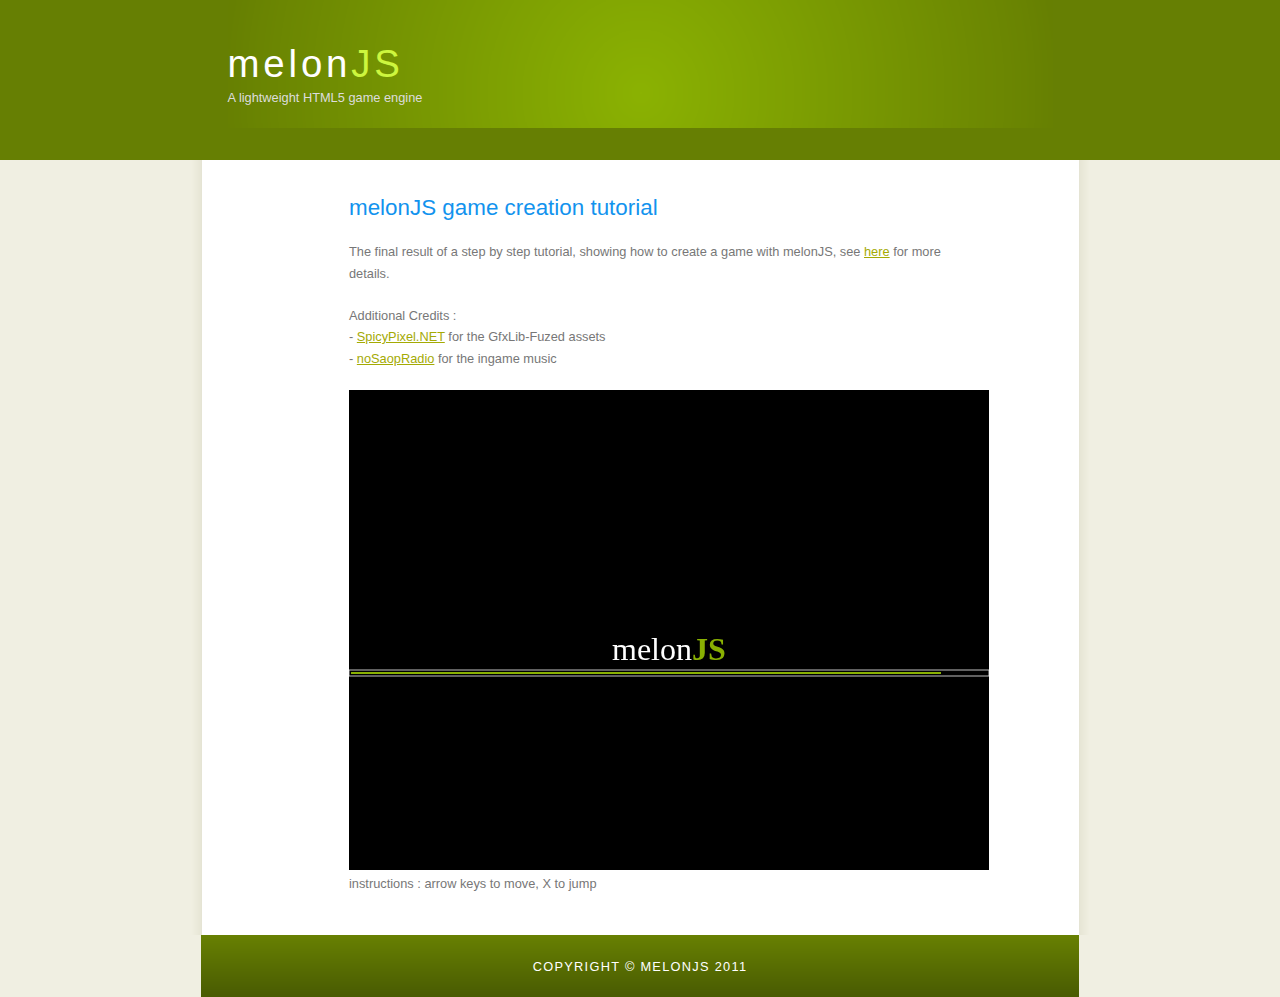
==== index.html @ 570b66e4 "ultima version" ====
<!DOCTYPE HTML>
<html>

<head>
  <title>melonJS</title>
  <meta name="description" content="melonJS homepage" />
  <meta name="keywords" content="melonJS, HTML5, javascript, game, engine, framework" />
  <meta http-equiv="content-type" content="text/html; charset=windows-1252" />
  <link rel="stylesheet" type="text/css" href="style/style.css" title="style" />
</head>

<body>
  <div id="main">
    <div id="header">
      <div id="logo">
        <div id="logo_text">
          <!-- class="logo_colour", allows you to change the colour of the text -->
          <h1><a href="http://www.melonjs.org">melon<span class="logo_colour">JS</span></a></h1>
          <h2>A lightweight HTML5 game engine</h2>
        </div>
      </div>
     </div>
    <div id="site_content">
		<center>
		<div id="content">
			<h2>melonJS game creation tutorial</h2>
			<p>The final result of a step by step tutorial, showing how to create a game with melonJS, see <a href="../index.html">here</a> for more details.<br>
         <p>Additional Credits :<br>
         - <a href="http://www.spicypixel.net/2008/01/10/gfxlib-fuzed-a-free-developer-graphic-library/">SpicyPixel.NET</a> for the GfxLib-Fuzed assets<br>
         - <a href="http://www.nosoapradio.us/">noSaopRadio</a> for the ingame music<br>
         <div id="jsapp"></div>
			<script type="text/javascript" src="lib/melonJS-0.9.3-min.js"></script>
			<script type="text/javascript" src="screenObj.js"></script>
         <script type="text/javascript" src="gameObj.js"></script>
			<script type="text/javascript" src="main.js"></script>
         <p>instructions : arrow keys to move, X to jump</p>
      </div>
		</center>
    </div>
    <div id="content_footer"></div>
    <div id="footer">
      Copyright &copy; melonJS 2011
    </div>
  </div>
</body>
</html>
---- style/style.css ----
html
{ height: 100%;}

*
{ margin: 0;
  padding: 0;}

body
{ font: normal .80em 'trebuchet ms', arial, sans-serif;
  background: #F0EFE2;
  color: #777;}

p
{ padding: 0 0 20px 0;
  line-height: 1.7em;}

img
{ border: 0;}

h1, h2, h3, h4, h5, h6 
{ font: normal 175% 'century gothic', arial, sans-serif;
  color: #43423F;
  margin: 0 0 15px 0;
  padding: 15px 0 5px 0;}

h2
{ font: normal 175% 'century gothic', arial, sans-serif;
  color: #1293EE;}

h4, h5, h6
{ margin: 0;
  padding: 0 0 5px 0;
  font: normal 120% arial, sans-serif;
  color: #1293EE;}

h5, h6
{ font: italic 95% arial, sans-serif;
  padding: 0 0 15px 0;
  color: #000;}

h6
{ color: #362C20;}

a, a:hover
{ outline: none;
  text-decoration: underline;
  color: #A4AA04;}

a:hover
{ text-decoration: none;}

.left
{ float: left;
  width: auto;
  margin-right: 10px;}

.right
{ float: right; 
  width: auto;
  margin-left: 10px;}

.center
{ display: block;
  text-align: center;
  margin: 20px auto;}

blockquote
{ margin: 20px 0; 
  padding: 10px 20px 0 20px;
  border: 1px solid #E5E5DB;
  background: #FFF;}

ul
{ margin: 2px 0 22px 17px;}

ul li
{ list-style-type: circle;
  margin: 0 0 6px 0; 
  padding: 0 0 4px 5px;}

ol
{ margin: 8px 0 22px 20px;}

ol li
{ margin: 0 0 11px 0;}

#main, #logo, #menubar, #site_content, #footer
{ margin-left: auto; 
  margin-right: auto;}

#header
{ background: #667F03;
  height: 160px;}

#logo
{ width: 825px;
  position: relative;
  height: 128px;
  background: #667F03 url(logo.png) no-repeat;}

#logo #logo_text 
{ position: absolute; 
  top: 20px;
  left: 0;}

#logo h1, #logo h2
{ font: normal 300% 'century gothic', arial, sans-serif;
  border-bottom: 0;
  text-transform: none;
  margin: 0;}

#logo_text h1, #logo_text h1 a, #logo_text h1 a:hover 
{ padding: 22px 0 0 0;
  color: #FFF;
  letter-spacing: 0.1em;
  text-decoration: none;}

#logo_text h1 a .logo_colour
{ color: #CDF63E;}

#logo_text h2
{ font-size: 100%;
  padding: 4px 0 0 0;
  color: #DDD;}

#menubar
{ width: 877px;
  height: 72px;
  padding: 0;
  background: #29415D url(menu.png) repeat-x;} 

ul#menu, ul#menu li
{ float: left;
  margin: 0; 
  padding: 0;}

ul#menu li
{ list-style: none;}

ul#menu li a
{ letter-spacing: 0.1em;
  font: normal 100% 'lucida sans unicode', arial, sans-serif;
  display: block; 
  float: left; 
  height: 37px;
  padding: 29px 26px 6px 26px;
  text-align: center;
  color: #FFF;
  text-transform: uppercase;
  text-decoration: none;
  background: transparent;} 

ul#menu li a:hover, ul#menu li.selected a, ul#menu li.selected a:hover
{ color: #FFF;
  background: #1C2C3E url(menu_select.png) repeat-x;}

#site_content
{ width: 837px;
  overflow: hidden;
  margin: 0 auto 0 auto;
  padding: 20px 24px 20px 37px;
  background: #FFF url(content.png) repeat-y;} 

.sidebar
{ float: right;
  width: 190px;
  padding: 0 15px 20px 15px;}

.sidebar ul
{ width: 178px; 
  padding: 4px 0 0 0; 
  margin: 4px 0 30px 0;}

.sidebar li
{ list-style: none; 
  padding: 0 0 7px 0; }

.sidebar li a, .sidebar li a:hover
{ padding: 0 0 0 40px;
  display: block;
  background: transparent url(link.png) no-repeat left center;} 

.sidebar li a.selected
{ color: #444;
  text-decoration: none;} 

#content
{ text-align: left;
  width: 595px;
  padding: 0;}

#content ul
{ margin: 2px 0 22px 0px;}

#content ul li
{ list-style-type: none;
  background: url(bullet.png) no-repeat;
  margin: 0 0 6px 0; 
  padding: 0 0 4px 25px;
  line-height: 1.5em;}

#footer
{ width: 878px;
  font: normal 100% 'lucida sans unicode', arial, sans-serif;
  height: 33px;
  padding: 24px 0 5px 0;
  text-align: center; 
  background: #29425E url(footer.png) repeat-x;
  color: #FFF;
  text-transform: uppercase;
  letter-spacing: 0.1em;}

#footer a
{ color: #FFF;
  text-decoration: none;}

#footer a:hover
{ color: #FFF;
  text-decoration: underline;}

.search
{ color: #5D5D5D; 
  border: 1px solid #BBB; 
  width: 134px; 
  padding: 4px; 
  font: 100% arial, sans-serif;}

#colours
{ height: 0px;
  text-align: right;
  padding: 66px 16px 0px 300px;}
  
.form_settings
{ margin: 15px 0 0 0;}

.form_settings p
{ padding: 0 0 4px 0;}

.form_settings span
{ float: left; 
  width: 200px; 
  text-align: left;}
  
.form_settings input, .form_settings textarea
{ padding: 5px; 
  width: 299px; 
  font: 100% arial; 
  border: 1px solid #E5E5DB; 
  background: #FFF; 
  color: #47433F;}
  
.form_settings .submit
{ font: 100% arial; 
  border: 1px solid; 
  width: 99px; 
  margin: 0 0 0 212px; 
  height: 33px;
  padding: 2px 0 3px 0;
  cursor: pointer; 
  background: #5B7102; 
  color: #FFF;}

.form_settings textarea, .form_settings select
{ font: 100% arial; 
  width: 299px;}

.form_settings select
{ width: 310px;}

.form_settings .checkbox
{ margin: 4px 0; 
  padding: 0; 
  width: 14px;
  border: 0;
  background: none;}

.separator
{ width: 100%;
  height: 0;
  border-top: 1px solid #D9D5CF;
  border-bottom: 1px solid #FFF;
  margin: 0 0 20px 0;}
  
table
{ margin: 10px 0 30px 0;}

table tr th, table tr td
{ background: #3B3B3B;
  color: #FFF;
  padding: 7px 4px;
  text-align: left;}
  
table tr td
{ background: #F0EFE2;
  color: #47433F;
  border-top: 1px solid #FFF;}
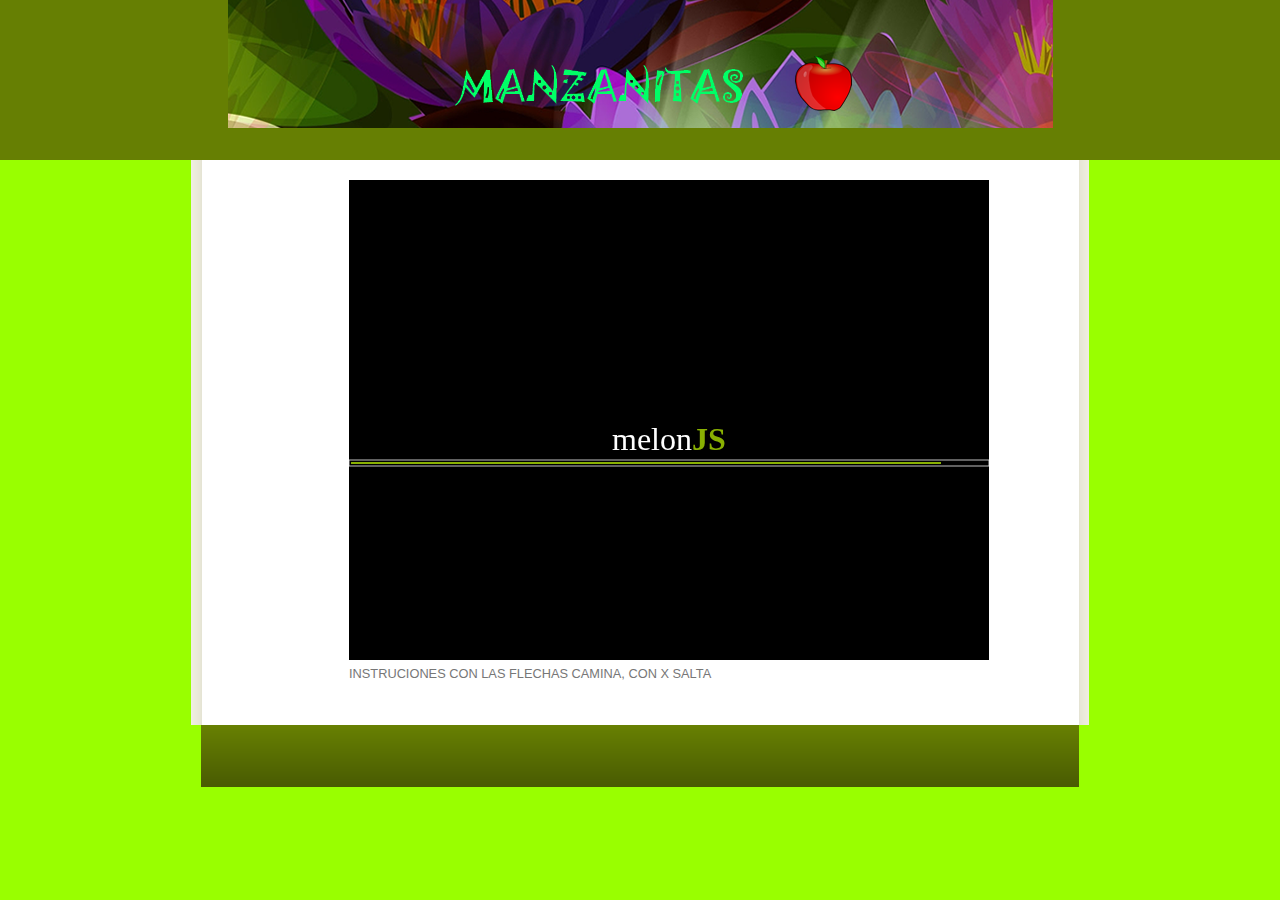
==== commit db505e82: "ultimo" ====
--- a/index.html
+++ b/index.html
@@ -15,31 +15,26 @@
       <div id="logo">
         <div id="logo_text">
           <!-- class="logo_colour", allows you to change the colour of the text -->
-          <h1><a href="http://www.melonjs.org">melon<span class="logo_colour">JS</span></a></h1>
-          <h2>A lightweight HTML5 game engine</h2>
+          
         </div>
       </div>
      </div>
     <div id="site_content">
 		<center>
 		<div id="content">
-			<h2>melonJS game creation tutorial</h2>
-			<p>The final result of a step by step tutorial, showing how to create a game with melonJS, see <a href="../index.html">here</a> for more details.<br>
-         <p>Additional Credits :<br>
-         - <a href="http://www.spicypixel.net/2008/01/10/gfxlib-fuzed-a-free-developer-graphic-library/">SpicyPixel.NET</a> for the GfxLib-Fuzed assets<br>
-         - <a href="http://www.nosoapradio.us/">noSaopRadio</a> for the ingame music<br>
+			
          <div id="jsapp"></div>
 			<script type="text/javascript" src="lib/melonJS-0.9.3-min.js"></script>
 			<script type="text/javascript" src="screenObj.js"></script>
          <script type="text/javascript" src="gameObj.js"></script>
 			<script type="text/javascript" src="main.js"></script>
-         <p>instructions : arrow keys to move, X to jump</p>
+         <p>INSTRUCIONES CON LAS FLECHAS CAMINA, CON X SALTA</p>
       </div>
 		</center>
     </div>
     <div id="content_footer"></div>
     <div id="footer">
-      Copyright &copy; melonJS 2011
+      
     </div>
   </div>
 </body>
--- a/style/style.css
+++ b/style/style.css
@@ -7,7 +7,7 @@
 
 body
 { font: normal .80em 'trebuchet ms', arial, sans-serif;
-  background: #F0EFE2;
+  background: #99FF00;
   color: #777;}
 
 p
@@ -68,7 +68,7 @@
 { margin: 20px 0; 
   padding: 10px 20px 0 20px;
   border: 1px solid #E5E5DB;
-  background: #FFF;}
+  background:#99FF00;}
 
 ul
 { margin: 2px 0 22px 17px;}
@@ -285,7 +285,7 @@
 { margin: 10px 0 30px 0;}
 
 table tr th, table tr td
-{ background: #3B3B3B;
+{ background: #99FF00;
   color: #FFF;
   padding: 7px 4px;
   text-align: left;}
